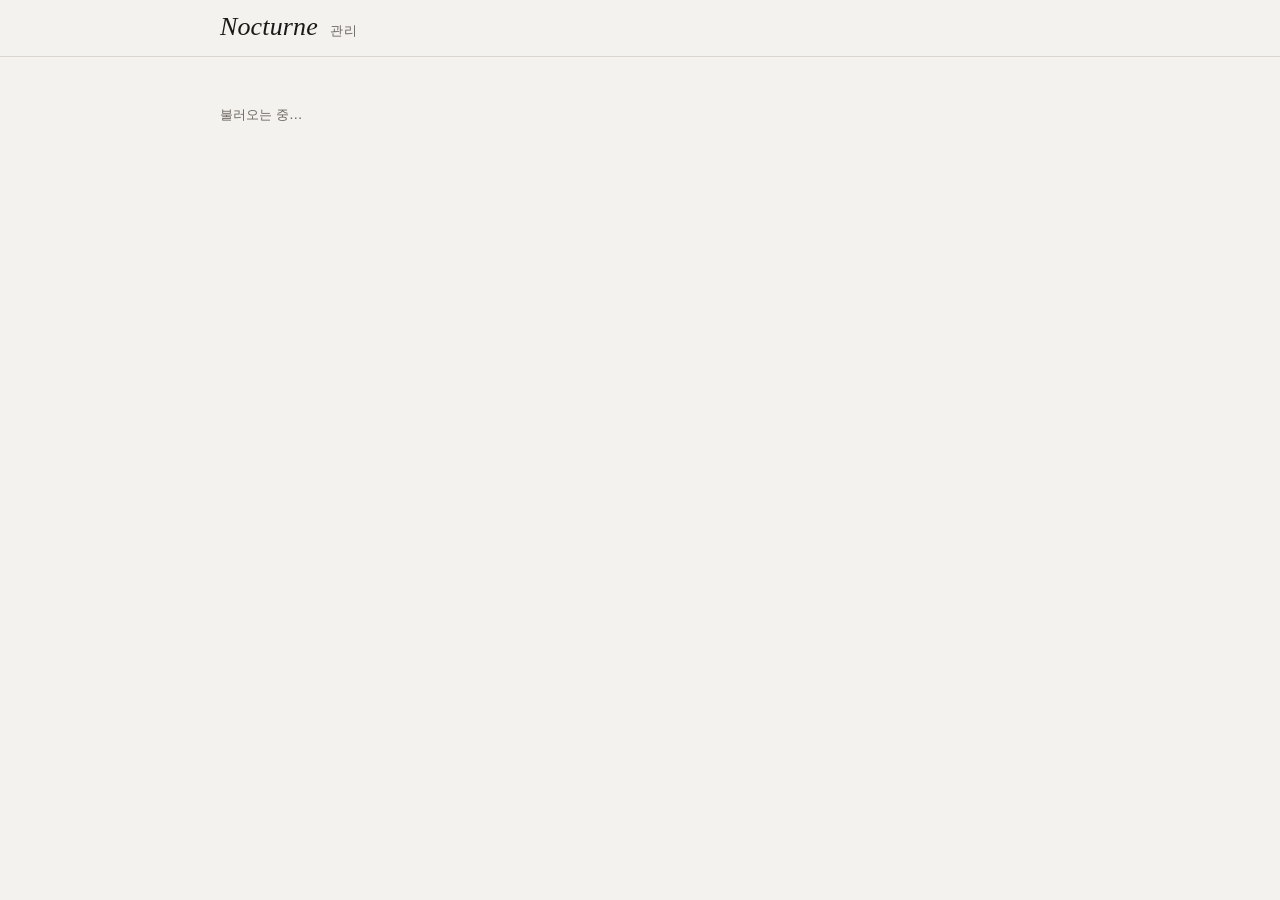
==== admin/index.html @ 4ed31a6a "Admin: GitHub login replaces the pasted token and lock passphrase Co-Authored-By: Claude Opus 5.5 <n" ====
<!doctype html>
<html lang="ko">
<head>
<meta charset="utf-8">
<meta name="viewport" content="width=device-width, initial-scale=1, viewport-fit=cover">
<meta http-equiv="Content-Security-Policy" content="default-src 'self'; script-src 'self'; style-src 'self' https://fonts.googleapis.com; font-src https://fonts.gstatic.com; img-src 'self' blob: data:; connect-src https://api.github.com https://nocturne-auth.invalid http://127.0.0.1:*; base-uri 'none'; form-action 'none'">
<meta name="robots" content="noindex">
<title>Nocturne 관리</title>
<link rel="preconnect" href="https://fonts.googleapis.com">
<link rel="preconnect" href="https://fonts.gstatic.com" crossorigin>
<link rel="stylesheet" href="https://fonts.googleapis.com/css2?family=Cormorant+Garamond:ital,wght@1,400&family=Noto+Serif+KR:wght@400&family=IBM+Plex+Sans+KR:wght@400;500&display=swap">
<link rel="stylesheet" href="admin.css">
<script type="module" src="app.js"></script>
</head>
<body>

<header class="bar">
  <div class="bar-in">
    <h1 class="brand"><a class="mark" href="../" target="_blank" rel="noopener">Nocturne</a><span class="brand-sub">관리</span></h1>
    <button class="btn btn-quiet" id="logout" type="button" hidden>로그아웃</button>
  </div>
</header>

<main class="page">
  <p class="msg" id="boot">불러오는 중…</p>

  <!-- not logged in: the button goes to GitHub, which sends the person back here -->
  <section class="gate" id="login" aria-labelledby="login-title" hidden>
    <h2 class="gate-title" id="login-title">로그인</h2>
    <p class="gate-note">GitHub 계정으로 들어가요. 이 저장소에 쓸 수 있는 계정만 관리할 수 있어요.</p>
    <button class="btn btn-main" id="login-start" type="button">GitHub로 로그인</button>
    <p class="msg" id="login-msg" role="status" aria-live="polite"></p>
  </section>

  <!-- logged in -->
  <section class="desk" id="desk" aria-label="관리" hidden>
    <p class="site-status" id="site-status" role="status" aria-live="polite" hidden>
      <span class="site-dot" aria-hidden="true"></span><span id="site-status-text"></span>
      <a id="site-status-link" target="_blank" rel="noopener noreferrer" hidden>자세히 보기</a>
    </p>
    <div class="tabs" role="tablist" aria-label="관리 화면">
      <button class="tab" id="tab-new" type="button" role="tab" aria-selected="true" aria-controls="panel-new">새 사진</button>
      <button class="tab" id="tab-exhibit" type="button" role="tab" aria-selected="false" aria-controls="panel-exhibit" tabindex="-1">전시 중</button>
    </div>
    <div class="panel" id="panel-new" role="tabpanel" aria-labelledby="tab-new"></div>
    <div class="panel" id="panel-exhibit" role="tabpanel" aria-labelledby="tab-exhibit" hidden></div>
  </section>
</main>

</body>
</html>
---- admin/admin.css ----
/* Nocturne admin: the same dark exhibition room as the public site, a desk rather than a wall.
   The three colour blocks below are copied verbatim from src/template.html (tests compare them);
   change them there first. Lamp amber marks only focus and the tab in use. */
:root {
  color-scheme: dark;
  --ground: #141312;
  --wall: #1c1a18;
  --ink: #e9e4da;
  --ink-dim: #8f8a82;
  --rule: #2b2926;
  --lamp: #d9a759;

  /* the viewing room stays dark in both themes */
  --lb-ground: #0c0b0a;
  --lb-ink: #e9e4da;
  --lb-dim: #8f8a82;
  --lb-line: #3a3632;
  --lb-hover: #22201d;
  --lb-lamp: #d9a759;
}
@media (prefers-color-scheme: light) {
  :root:not([data-theme="dark"]) {
    color-scheme: light;
    --ground: #f4f2ee;
    --wall: #e8e5df;
    --ink: #1a1917;
    --ink-dim: #6b665f;
    --rule: #d9d5ce;
    --lamp: #8a5a12;
  }
}
:root[data-theme="light"] {
  color-scheme: light;
  --ground: #f4f2ee;
  --wall: #e8e5df;
  --ink: #1a1917;
  --ink-dim: #6b665f;
  --rule: #d9d5ce;
  --lamp: #8a5a12;
}

/* type and space */
:root {
  --f-mark: "Cormorant Garamond", "Cormorant", Garamond, "Times New Roman", serif;
  --f-serif: "Noto Serif KR", "Nanum Myeongjo", "AppleMyungjo", "Batang", serif;
  --f-sans: "IBM Plex Sans KR", "Apple SD Gothic Neo", "Malgun Gothic", system-ui, sans-serif;

  --page: 920px;
  --gutter: clamp(16px, 4vw, 40px);
  --bar-h: 56px;
  --thumb: 168px;
  --qthumb: 120px;
}

*, *::before, *::after { box-sizing: border-box; }
[hidden] { display: none !important; }

body {
  margin: 0;
  background: var(--ground);
  color: var(--ink);
  font-family: var(--f-sans);
  font-size: 15px;
  line-height: 1.6;
  word-break: keep-all;  /* break Korean between words, not syllables */
  overflow-wrap: break-word;
  -webkit-font-smoothing: antialiased;
  -moz-osx-font-smoothing: grayscale;
}
a { color: inherit; }
button, input, select, textarea { font: inherit; color: inherit; }
:focus-visible { outline: 2px solid var(--lamp); outline-offset: 3px; }

/* ---------- top bar ---------- */
.bar {
  position: sticky;
  top: 0;
  z-index: 20;
  padding-top: env(safe-area-inset-top, 0px);
  background: var(--ground);
  border-bottom: 1px solid var(--rule);
}
.bar-in {
  max-width: var(--page);
  height: var(--bar-h);
  margin: 0 auto;
  padding-inline: var(--gutter);
  display: flex;
  align-items: center;
  gap: 16px;
}
.brand { margin: 0; display: flex; align-items: baseline; gap: 12px; min-width: 0; font: inherit; }
.mark {
  font-family: var(--f-mark);
  font-style: italic;
  font-weight: 400;
  font-size: 26px;
  line-height: 1;
  letter-spacing: 0.005em;
  text-decoration: none;
  padding-block: 4px 6px;
}
.brand-sub { font-size: 13px; letter-spacing: 0.08em; color: var(--ink-dim); }
#logout { margin-left: auto; }

/* ---------- page ---------- */
.page {
  max-width: var(--page);
  margin: 0 auto;
  padding: clamp(28px, 5vw, 48px) var(--gutter) calc(72px + env(safe-area-inset-bottom, 0px));
}

/* ---------- controls ---------- */
.field { display: grid; gap: 6px; min-width: 0; }
.field > label {
  font-size: 12px;
  line-height: 1.4;
  letter-spacing: 0.04em;
  color: var(--ink-dim);
}
input, select, textarea {
  width: 100%;
  min-height: 44px;
  padding: 9px 12px;
  border: 1px solid var(--rule);
  border-bottom-color: var(--ink-dim);  /* a field's edge stays visible (3:1) in both themes */
  border-radius: 2px;
  background: var(--wall);
  color: var(--ink);
  font-size: 15px;
  line-height: 1.5;
  transition: border-color 0.15s ease;
}
textarea { display: block; resize: vertical; }
input:hover, select:hover, textarea:hover { border-color: var(--ink-dim); }
input:focus-visible, select:focus-visible, textarea:focus-visible { outline-offset: 1px; }

.btn {
  display: inline-flex;
  align-items: center;
  justify-content: center;
  min-height: 44px;
  padding: 8px 16px;
  border: 1px solid var(--rule);
  border-radius: 2px;
  background: transparent;
  color: var(--ink);
  font-size: 14px;
  line-height: 1.3;
  text-align: center;
  cursor: pointer;
  transition: border-color 0.15s ease, color 0.15s ease;
}
.btn:hover { border-color: var(--ink-dim); }
/* aria-disabled, not disabled: a busy button keeps the keyboard focus */
.btn[aria-disabled="true"] { cursor: default; opacity: 0.5; }
.btn[aria-disabled="true"]:hover { border-color: var(--rule); }
.btn-main { border-color: var(--ink); background: var(--ink); color: var(--ground); }
.btn-main:hover, .btn-main[aria-disabled="true"]:hover { border-color: var(--ink); }
.btn-quiet { border-color: transparent; color: var(--ink-dim); }
.btn-quiet:hover { border-color: transparent; color: var(--ink); }

/* status and error lines; an empty one has no height but stays in place, so screen readers hear what comes */
.msg { margin: 0; font-size: 13px; line-height: 1.6; color: var(--ink-dim); }
.msg.is-error { padding-left: 10px; border-left: 2px solid var(--ink); color: var(--ink); }

/* ---------- login ---------- */
.gate { max-width: 420px; }
.gate-title {
  margin: 0 0 8px;
  font-family: var(--f-serif);
  font-weight: 400;
  font-size: clamp(24px, 3vw, 30px);
  line-height: 1.3;
}
.gate-note { margin: 0 0 28px; font-size: 14px; line-height: 1.7; color: var(--ink-dim); text-wrap: pretty; }
.gate .btn-main { min-width: 8rem; }
.gate .msg { margin-top: 16px; }

/* ---------- site status, tabs ---------- */
.site-status {
  display: flex;
  flex-wrap: wrap;
  align-items: center;
  gap: 4px 10px;
  margin: 0 0 18px;
  font-size: 13px;
  color: var(--ink-dim);
}
.site-dot { width: 7px; height: 7px; border-radius: 50%; background: var(--ink-dim); }
.site-status[data-state="done"] .site-dot { background: var(--ink); }
.site-status[data-state="failed"] { color: var(--ink); }
.site-status[data-state="failed"] .site-dot { background: transparent; box-shadow: inset 0 0 0 1px var(--ink); }
@media (prefers-reduced-motion: no-preference) {
  .site-status[data-state="busy"] .site-dot { animation: breathe 1.6s ease-in-out infinite; }
}
@keyframes breathe { 50% { opacity: 0.25; } }

.tabs {
  display: flex;
  gap: clamp(24px, 4vw, 36px);
  margin-bottom: clamp(24px, 4vw, 36px);
  border-bottom: 1px solid var(--rule);
}
.tab {
  min-height: 44px;
  margin-bottom: -1px;
  padding: 10px 0 9px;
  border: 0;
  border-bottom: 1px solid transparent;
  background: none;
  font-family: var(--f-serif);
  font-size: 17px;
  line-height: 1.4;
  color: var(--ink-dim);
  cursor: pointer;
  transition: color 0.2s ease;
}
.tab:hover { color: var(--ink); }
.tab[aria-selected="true"] { color: var(--lamp); border-bottom-color: var(--lamp); }

/* ---------- exhibit ---------- */
.ex-top { display: flex; flex-wrap: wrap; align-items: baseline; gap: 4px 16px; }
.ex-total { margin: 0; font-size: 13px; color: var(--ink-dim); font-variant-numeric: tabular-nums; }
.ex-top .msg { flex: 1 1 16rem; }
.room { margin-top: clamp(32px, 5vw, 48px); }
.room-head {
  display: flex;
  flex-wrap: wrap;
  align-items: baseline;
  gap: 2px 12px;
  margin: 0;
  padding-top: 14px;
  border-top: 1px solid var(--rule);
}
.room-num {
  min-width: 1.75rem;
  font-family: var(--f-mark);
  font-style: italic;
  font-size: 20px;
  line-height: 1;
  color: var(--ink-dim);
}
.room-head h2 { margin: 0; font-family: var(--f-serif); font-weight: 400; font-size: 22px; line-height: 1.3; }
.room-en {
  font-family: var(--f-mark);
  font-style: italic;
  font-size: 13px;
  letter-spacing: 0.18em;
  text-transform: uppercase;
  color: var(--ink-dim);
}
.room-count { margin-left: auto; font-size: 12px; color: var(--ink-dim); font-variant-numeric: tabular-nums; }

.rows { margin: 0; padding: 0; list-style: none; }
.row {
  display: grid;
  grid-template-columns: var(--thumb) minmax(0, 1fr);
  gap: 16px 24px;
  padding: 24px 0;
}
.rows > li + li { border-top: 1px solid var(--rule); }
.row-thumb { margin: 0; }
.row-thumb img { display: block; width: 100%; height: auto; background: var(--wall); }
.row-thumb.is-missing { aspect-ratio: 4 / 3; background: var(--wall); }
.row-thumb.is-missing img { display: none; }
.row-body { display: grid; gap: 14px; min-width: 0; }
.tags { display: flex; flex-wrap: wrap; gap: 6px; margin: 0; padding: 0; list-style: none; }
.tag {
  padding: 2px 8px;
  border: 1px solid var(--rule);
  border-radius: 2px;
  font-size: 12px;
  line-height: 1.5;
  color: var(--ink-dim);
}
.tag-cover { border-color: var(--ink-dim); color: var(--ink); }
.row-fields { display: grid; grid-template-columns: minmax(0, 11rem) minmax(0, 1fr); gap: 12px 16px; }
.row-fields .field-wide { grid-column: 1 / -1; }
.row-actions { display: flex; flex-wrap: wrap; align-items: center; gap: 8px; }
.row-actions .btn-delete, .row-actions .cover-note { margin-left: auto; }
.cover-note { margin: 0; max-width: 22rem; font-size: 12.5px; line-height: 1.5; color: var(--ink-dim); }

/* ---------- new photos: picker, queue cards ---------- */
.q-drop {
  display: flex;
  flex-wrap: wrap;
  align-items: center;
  gap: 12px 20px;
  padding: 24px;
  border: 1px dashed var(--ink-dim);
  border-radius: 2px;
  transition: background-color 0.15s ease;
}
.q-drop.is-over { border-style: solid; background: var(--wall); }
.q-drop-text { flex: 1 1 16rem; margin: 0; font-size: 13px; line-height: 1.6; color: var(--ink-dim); text-wrap: pretty; }
.q-top {
  display: flex;
  flex-wrap: wrap;
  align-items: baseline;
  gap: 4px 16px;
  margin-top: clamp(32px, 5vw, 48px);
  padding-top: 14px;
  border-top: 1px solid var(--rule);
}
.q-title { margin: 0; font-family: var(--f-serif); font-weight: 400; font-size: 22px; line-height: 1.3; }
.q-top .msg { flex: 1 1 16rem; }
.q-empty { margin: 16px 0 0; font-size: 14px; color: var(--ink-dim); }

.q-cards { margin: 0; padding: 0; list-style: none; }
.q-cards > li + li { border-top: 1px solid var(--rule); }
/* the thumbnail beside the text, the buttons and the message; the form of 직접 입력해서 게시 across the card */
.q-card {
  display: grid;
  grid-template-columns: var(--qthumb) minmax(0, 1fr);
  grid-template-rows: auto auto 1fr;
  gap: 12px 20px;
  padding: 20px 0;
}
.q-thumb { grid-column: 1; grid-row: 1 / 4; margin: 0; }
.q-body { grid-column: 2; grid-row: 1; }
.q-card > .q-actions { grid-column: 2; grid-row: 2; }
.q-card > .msg { grid-column: 2; grid-row: 3; }
.q-thumb img { display: block; width: 100%; height: auto; background: var(--wall); }
.q-thumb.is-missing { aspect-ratio: 4 / 3; background: var(--wall); }
.q-thumb.is-missing img { display: none; }
.q-body { display: grid; gap: 8px; align-content: start; min-width: 0; }
.q-head { display: flex; flex-wrap: wrap; align-items: baseline; gap: 4px 10px; }
.q-name { margin: 0; font-weight: 500; overflow-wrap: anywhere; }
.q-status { display: grid; gap: 4px; }
.q-status:focus { outline: none; }
.q-status:focus-visible { outline: 2px solid var(--lamp); outline-offset: 3px; }
/* status: "busy" (waiting, an AI at work, uploading) stays quiet; "error" and "done" are in full ink */
.q-state { display: flex; align-items: center; gap: 8px; margin: 0; font-size: 14px; color: var(--ink-dim); }
.q-state::before { content: ""; flex: none; width: 7px; height: 7px; border-radius: 50%; background: var(--ink-dim); }
.q-card[data-tone="done"] .q-state, .q-card[data-tone="error"] .q-state { color: var(--ink); }
.q-card[data-tone="done"] .q-state::before { background: var(--ink); }
.q-card[data-tone="error"] .q-state::before { background: transparent; box-shadow: inset 0 0 0 1px var(--ink); }
@media (prefers-reduced-motion: no-preference) {
  .q-card[data-tone="busy"] .q-state::before { animation: breathe 1.6s ease-in-out infinite; }
}
.q-detail { margin: 0; padding-left: 10px; border-left: 2px solid var(--ink); font-size: 13px; line-height: 1.6; color: var(--ink); }
.q-info { display: flex; flex-wrap: wrap; margin: 0; padding: 0; list-style: none; font-size: 12px; line-height: 1.6; color: var(--ink-dim); }
.q-info li + li::before { content: "·"; content: "·" / ""; margin: 0 6px; }
.q-actions { display: flex; flex-wrap: wrap; align-items: center; gap: 8px; }
.q-actions .btn-delete { margin-left: auto; }
/* under 버리기, on a line of its own */
.q-note { flex: 1 0 100%; margin: 0; font-size: 12px; line-height: 1.6; color: var(--ink-dim); text-align: right; text-wrap: pretty; }
.q-manual {
  grid-column: 1 / -1;
  grid-row: 4;
  display: grid;
  gap: 14px;
  padding: 16px;
  border: 1px solid var(--rule);
  border-radius: 2px;
}

/* ---------- delete dialog ---------- */
.confirm {
  width: min(440px, calc(100vw - 32px));
  padding: 24px;
  border: 1px solid var(--rule);
  border-radius: 2px;
  background: var(--ground);
  color: var(--ink);
}
.confirm::backdrop { background: color-mix(in srgb, var(--ground) 80%, transparent); }
.confirm-title { margin: 0 0 4px; font-family: var(--f-serif); font-weight: 400; font-size: 20px; line-height: 1.4; }
.confirm-photo { margin: 0 0 16px; font-size: 14px; color: var(--ink-dim); }
.confirm-text { margin: 0 0 24px; font-size: 14px; line-height: 1.7; text-wrap: pretty; }
.confirm-actions { display: flex; flex-wrap: wrap; justify-content: flex-end; gap: 8px; }

/* ---------- narrow screens: one column ---------- */
@media (max-width: 719px) {
  :root { --bar-h: 50px; }
  .mark { font-size: 23px; }
}
@media (max-width: 600px) {
  .row { grid-template-columns: minmax(0, 1fr); }
  .row-thumb { max-width: 240px; }
  .row-fields { grid-template-columns: minmax(0, 1fr); }
  .row-actions .btn { flex: 1 1 calc(50% - 4px); }
  .row-actions .btn-delete, .row-actions .cover-note { margin-left: 0; }
  .cover-note { flex: 1 1 100%; max-width: none; }
  .gate .btn-main { width: 100%; }
  .q-drop { padding: 16px; }
  .q-drop .btn-main { flex: 1 1 100%; }
  /* the thumbnail beside the text only; buttons, message and form use the whole width */
  .q-card { grid-template-columns: 80px minmax(0, 1fr); grid-template-rows: none; gap: 12px 14px; }
  .q-thumb { grid-row: 1; }
  .q-card > .q-actions, .q-card > .msg { grid-column: 1 / -1; grid-row: auto; }
  .q-actions .btn { flex: 1 1 calc(50% - 4px); }
  .q-actions .btn-delete { margin-left: 0; }
  .q-manual { grid-row: auto; padding: 12px; }
}
@media (prefers-reduced-motion: reduce) {
  .btn, .tab, input, select, textarea, .q-drop { transition: none; }
}
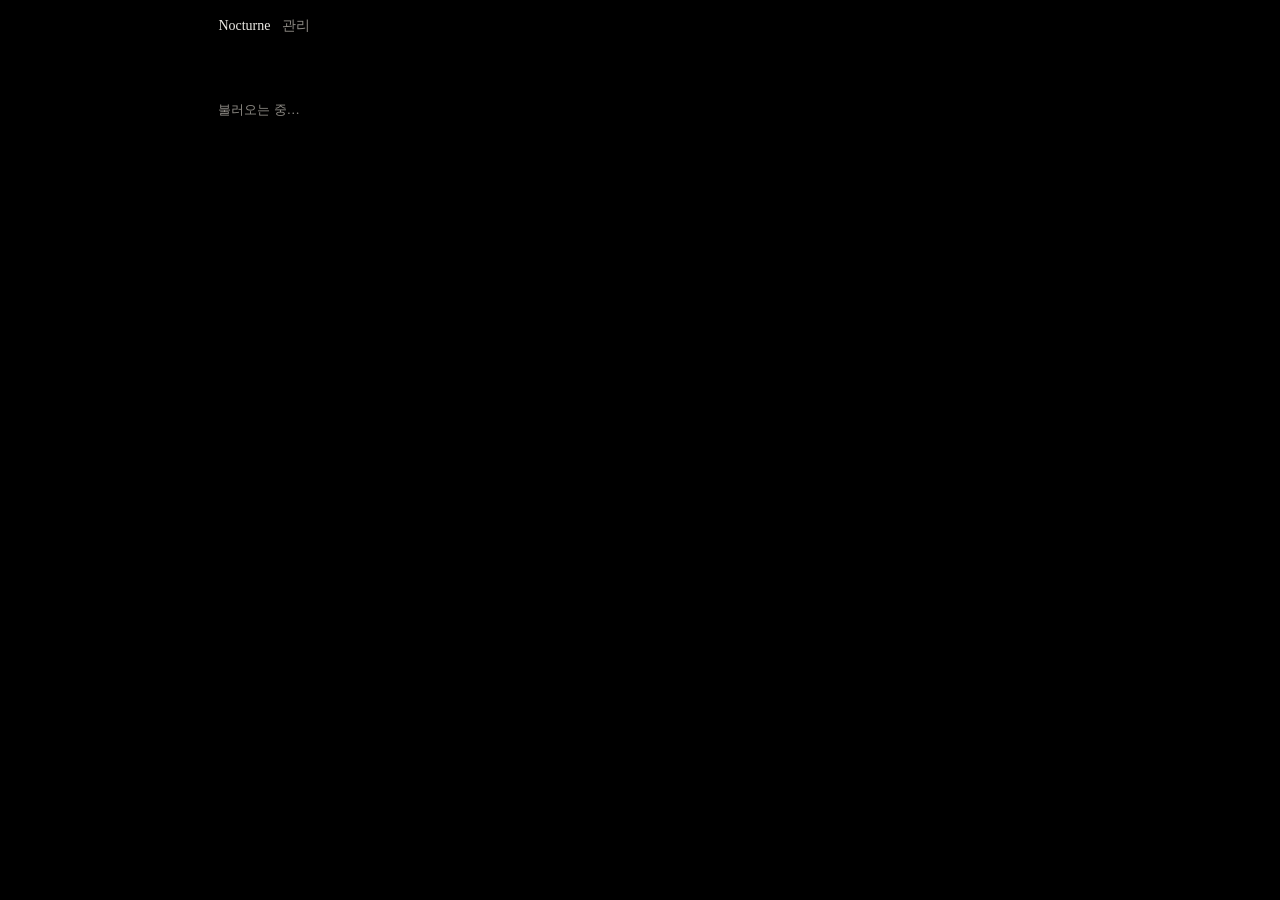
==== commit 28e86f6a: "Admin: the site's black room and one serif The admin page now looks like the public site: the site's" ====
--- a/admin/index.html
+++ b/admin/index.html
@@ -3,12 +3,12 @@
 <head>
 <meta charset="utf-8">
 <meta name="viewport" content="width=device-width, initial-scale=1, viewport-fit=cover">
-<meta http-equiv="Content-Security-Policy" content="default-src 'self'; script-src 'self'; style-src 'self' https://fonts.googleapis.com; font-src https://fonts.gstatic.com; img-src 'self' blob: data:; connect-src https://api.github.com https://nocturne-auth.invalid http://127.0.0.1:*; base-uri 'none'; form-action 'none'">
+<meta http-equiv="Content-Security-Policy" content="default-src 'self'; script-src 'self'; style-src 'self' https://fonts.googleapis.com; font-src https://fonts.gstatic.com; img-src 'self' blob: data:; connect-src https://api.github.com https://nocturne-auth.72chili.workers.dev http://127.0.0.1:*; base-uri 'none'; form-action 'none'">
 <meta name="robots" content="noindex">
 <title>Nocturne 관리</title>
 <link rel="preconnect" href="https://fonts.googleapis.com">
 <link rel="preconnect" href="https://fonts.gstatic.com" crossorigin>
-<link rel="stylesheet" href="https://fonts.googleapis.com/css2?family=Cormorant+Garamond:ital,wght@1,400&family=Noto+Serif+KR:wght@400&family=IBM+Plex+Sans+KR:wght@400;500&display=swap">
+<link rel="stylesheet" href="https://fonts.googleapis.com/css2?family=Noto+Serif+KR:wght@400&display=swap" crossorigin>
 <link rel="stylesheet" href="admin.css">
 <script type="module" src="app.js"></script>
 </head>
@@ -28,14 +28,14 @@
   <section class="gate" id="login" aria-labelledby="login-title" hidden>
     <h2 class="gate-title" id="login-title">로그인</h2>
     <p class="gate-note">GitHub 계정으로 들어가요. 이 저장소에 쓸 수 있는 계정만 관리할 수 있어요.</p>
-    <button class="btn btn-main" id="login-start" type="button">GitHub로 로그인</button>
+    <button class="btn btn-main" id="login-start" type="button" aria-describedby="login-msg">GitHub로 로그인</button>
     <p class="msg" id="login-msg" role="status" aria-live="polite"></p>
   </section>
 
   <!-- logged in -->
   <section class="desk" id="desk" aria-label="관리" hidden>
     <p class="site-status" id="site-status" role="status" aria-live="polite" hidden>
-      <span class="site-dot" aria-hidden="true"></span><span id="site-status-text"></span>
+      <span id="site-status-text"></span>
       <a id="site-status-link" target="_blank" rel="noopener noreferrer" hidden>자세히 보기</a>
     </p>
     <div class="tabs" role="tablist" aria-label="관리 화면">
--- a/admin/admin.css
+++ b/admin/admin.css
@@ -1,139 +1,94 @@
-/* Nocturne admin: the same dark exhibition room as the public site, a desk rather than a wall.
-   The three colour blocks below are copied verbatim from src/template.html (tests compare them);
-   change them there first. Lamp amber marks only focus and the tab in use. */
+/* Nocturne admin: the same black room and the same one serif as the public site, a desk rather than a wall.
+   The colour tokens in the first block are the site's, copied from src/template.html (a test compares them);
+   change them there first. Strong ink and dim ink do the work an accent colour would: there is none. */
 :root {
   color-scheme: dark;
-  --ground: #141312;
-  --wall: #1c1a18;
-  --ink: #e9e4da;
-  --ink-dim: #8f8a82;
-  --rule: #2b2926;
-  --lamp: #d9a759;
-
-  /* the viewing room stays dark in both themes */
-  --lb-ground: #0c0b0a;
-  --lb-ink: #e9e4da;
-  --lb-dim: #8f8a82;
-  --lb-line: #3a3632;
-  --lb-hover: #22201d;
-  --lb-lamp: #d9a759;
-}
-@media (prefers-color-scheme: light) {
-  :root:not([data-theme="dark"]) {
-    color-scheme: light;
-    --ground: #f4f2ee;
-    --wall: #e8e5df;
-    --ink: #1a1917;
-    --ink-dim: #6b665f;
-    --rule: #d9d5ce;
-    --lamp: #8a5a12;
-  }
-}
-:root[data-theme="light"] {
-  color-scheme: light;
-  --ground: #f4f2ee;
-  --wall: #e8e5df;
-  --ink: #1a1917;
-  --ink-dim: #6b665f;
-  --rule: #d9d5ce;
-  --lamp: #8a5a12;
-}
-
-/* type and space */
-:root {
-  --f-mark: "Cormorant Garamond", "Cormorant", Garamond, "Times New Roman", serif;
-  --f-serif: "Noto Serif KR", "Nanum Myeongjo", "AppleMyungjo", "Batang", serif;
-  --f-sans: "IBM Plex Sans KR", "Apple SD Gothic Neo", "Malgun Gothic", system-ui, sans-serif;
-
+  --ground: #000;
+  --wall: #111;
+  --ink: #ebe9e4;
+  --ink-dim: #8f8c86;
+  --rule: #262624;
+
+  --serif: "Noto Serif KR", "Nanum Myeongjo", "AppleMyungjo", "Batang", serif;
   --page: 920px;
-  --gutter: clamp(16px, 4vw, 40px);
-  --bar-h: 56px;
+  --edge: clamp(16px, 3vw, 40px);  /* outer margin of the page, as on the site */
+  --bar: 52px;
   --thumb: 168px;
   --qthumb: 120px;
 }
 
 *, *::before, *::after { box-sizing: border-box; }
+html { -webkit-text-size-adjust: 100%; text-size-adjust: 100%; }
 [hidden] { display: none !important; }
 
 body {
   margin: 0;
   background: var(--ground);
   color: var(--ink);
-  font-family: var(--f-sans);
-  font-size: 15px;
+  font-family: var(--serif);
+  font-size: 14px;
+  font-weight: 400;
   line-height: 1.6;
+  font-variant-numeric: tabular-nums;
   word-break: keep-all;  /* break Korean between words, not syllables */
   overflow-wrap: break-word;
   -webkit-font-smoothing: antialiased;
   -moz-osx-font-smoothing: grayscale;
 }
-a { color: inherit; }
+h1, h2, p, figure { margin: 0; }
+h1, h2 { font: inherit; }
+ul { margin: 0; padding: 0; list-style: none; }
+a { color: inherit; text-decoration: none; }
 button, input, select, textarea { font: inherit; color: inherit; }
-:focus-visible { outline: 2px solid var(--lamp); outline-offset: 3px; }
-
-/* ---------- top bar ---------- */
+:focus-visible { outline: 2px solid var(--ink); outline-offset: 3px; }
+
+/* ---------- top bar: the name and 관리 on the left, the log-out on the right ---------- */
 .bar {
   position: sticky;
   top: 0;
   z-index: 20;
   padding-top: env(safe-area-inset-top, 0px);
   background: var(--ground);
-  border-bottom: 1px solid var(--rule);
 }
 .bar-in {
   max-width: var(--page);
-  height: var(--bar-h);
+  height: var(--bar);
   margin: 0 auto;
-  padding-inline: var(--gutter);
+  padding-inline: var(--edge);
   display: flex;
   align-items: center;
   gap: 16px;
 }
-.brand { margin: 0; display: flex; align-items: baseline; gap: 12px; min-width: 0; font: inherit; }
-.mark {
-  font-family: var(--f-mark);
-  font-style: italic;
-  font-weight: 400;
-  font-size: 26px;
-  line-height: 1;
-  letter-spacing: 0.005em;
-  text-decoration: none;
-  padding-block: 4px 6px;
-}
-.brand-sub { font-size: 13px; letter-spacing: 0.08em; color: var(--ink-dim); }
+.brand { display: flex; align-items: center; gap: 12px; min-width: 0; }
+.mark { padding-block: 12px; }  /* 44px to a thumb */
+.brand-sub { color: var(--ink-dim); }
 #logout { margin-left: auto; }
 
 /* ---------- page ---------- */
 .page {
   max-width: var(--page);
   margin: 0 auto;
-  padding: clamp(28px, 5vw, 48px) var(--gutter) calc(72px + env(safe-area-inset-bottom, 0px));
+  padding: clamp(28px, 5vw, 48px) var(--edge) calc(72px + env(safe-area-inset-bottom, 0px));
 }
 
 /* ---------- controls ---------- */
 .field { display: grid; gap: 6px; min-width: 0; }
-.field > label {
-  font-size: 12px;
-  line-height: 1.4;
-  letter-spacing: 0.04em;
-  color: var(--ink-dim);
-}
+.field > label { font-size: 12px; line-height: 1.4; color: var(--ink-dim); }
 input, select, textarea {
   width: 100%;
   min-height: 44px;
   padding: 9px 12px;
   border: 1px solid var(--rule);
-  border-bottom-color: var(--ink-dim);  /* a field's edge stays visible (3:1) in both themes */
-  border-radius: 2px;
+  border-bottom-color: var(--ink-dim);  /* a field's edge stays visible (3:1) */
+  border-radius: 0;
   background: var(--wall);
   color: var(--ink);
-  font-size: 15px;
+  font-size: 16px;  /* smaller and iPhone Safari zooms the page when the field is touched */
   line-height: 1.5;
   transition: border-color 0.15s ease;
 }
 textarea { display: block; resize: vertical; }
 input:hover, select:hover, textarea:hover { border-color: var(--ink-dim); }
-input:focus-visible, select:focus-visible, textarea:focus-visible { outline-offset: 1px; }
 
 .btn {
   display: inline-flex;
@@ -142,117 +97,65 @@
   min-height: 44px;
   padding: 8px 16px;
   border: 1px solid var(--rule);
-  border-radius: 2px;
+  border-radius: 0;
   background: transparent;
   color: var(--ink);
   font-size: 14px;
   line-height: 1.3;
   text-align: center;
   cursor: pointer;
-  transition: border-color 0.15s ease, color 0.15s ease;
+  transition: border-color 0.15s ease, color 0.15s ease, background-color 0.15s ease;
 }
 .btn:hover { border-color: var(--ink-dim); }
 /* aria-disabled, not disabled: a busy button keeps the keyboard focus */
 .btn[aria-disabled="true"] { cursor: default; opacity: 0.5; }
 .btn[aria-disabled="true"]:hover { border-color: var(--rule); }
 .btn-main { border-color: var(--ink); background: var(--ink); color: var(--ground); }
-.btn-main:hover, .btn-main[aria-disabled="true"]:hover { border-color: var(--ink); }
+.btn-main:hover { border-color: var(--ink-dim); background: color-mix(in srgb, var(--ink) 82%, var(--ground)); }
+.btn-main[aria-disabled="true"]:hover { border-color: var(--ink); background: var(--ink); }
 .btn-quiet { border-color: transparent; color: var(--ink-dim); }
 .btn-quiet:hover { border-color: transparent; color: var(--ink); }
 
 /* status and error lines; an empty one has no height but stays in place, so screen readers hear what comes */
-.msg { margin: 0; font-size: 13px; line-height: 1.6; color: var(--ink-dim); }
+.msg { font-size: 13px; line-height: 1.6; color: var(--ink-dim); }
 .msg.is-error { padding-left: 10px; border-left: 2px solid var(--ink); color: var(--ink); }
 
 /* ---------- login ---------- */
 .gate { max-width: 420px; }
-.gate-title {
-  margin: 0 0 8px;
-  font-family: var(--f-serif);
-  font-weight: 400;
-  font-size: clamp(24px, 3vw, 30px);
-  line-height: 1.3;
-}
-.gate-note { margin: 0 0 28px; font-size: 14px; line-height: 1.7; color: var(--ink-dim); text-wrap: pretty; }
+.gate-title { margin-bottom: 8px; }
+.gate-note { margin: 0 0 28px; line-height: 1.7; color: var(--ink-dim); text-wrap: pretty; }
 .gate .btn-main { min-width: 8rem; }
 .gate .msg { margin-top: 16px; }
 
 /* ---------- site status, tabs ---------- */
-.site-status {
-  display: flex;
-  flex-wrap: wrap;
-  align-items: center;
-  gap: 4px 10px;
-  margin: 0 0 18px;
-  font-size: 13px;
-  color: var(--ink-dim);
-}
-.site-dot { width: 7px; height: 7px; border-radius: 50%; background: var(--ink-dim); }
-.site-status[data-state="done"] .site-dot { background: var(--ink); }
+/* one line of text: dim while it builds and when it is done, strong when it failed */
+.site-status { margin-bottom: 18px; font-size: 13px; color: var(--ink-dim); }
 .site-status[data-state="failed"] { color: var(--ink); }
-.site-status[data-state="failed"] .site-dot { background: transparent; box-shadow: inset 0 0 0 1px var(--ink); }
-@media (prefers-reduced-motion: no-preference) {
-  .site-status[data-state="busy"] .site-dot { animation: breathe 1.6s ease-in-out infinite; }
-}
-@keyframes breathe { 50% { opacity: 0.25; } }
-
-.tabs {
-  display: flex;
-  gap: clamp(24px, 4vw, 36px);
-  margin-bottom: clamp(24px, 4vw, 36px);
-  border-bottom: 1px solid var(--rule);
-}
+.site-status a { text-decoration: underline; text-underline-offset: 3px; }
+.site-status a::before { content: "·"; content: "·" / ""; display: inline-block; margin-right: 6px; text-decoration: none; }
+
+.tabs { display: flex; gap: clamp(24px, 4vw, 36px); margin-bottom: clamp(24px, 4vw, 36px); }
 .tab {
+  position: relative;
   min-height: 44px;
-  margin-bottom: -1px;
-  padding: 10px 0 9px;
+  padding: 0;
   border: 0;
-  border-bottom: 1px solid transparent;
   background: none;
-  font-family: var(--f-serif);
-  font-size: 17px;
-  line-height: 1.4;
   color: var(--ink-dim);
   cursor: pointer;
-  transition: color 0.2s ease;
-}
-.tab:hover { color: var(--ink); }
-.tab[aria-selected="true"] { color: var(--lamp); border-bottom-color: var(--lamp); }
+}
+.tab:hover, .tab[aria-selected="true"] { color: var(--ink); }
+.tab[aria-selected="true"]::before { content: "\2022"; position: absolute; left: -14px; }  /* hung outside the text, as in the site's room list */
 
 /* ---------- exhibit ---------- */
 .ex-top { display: flex; flex-wrap: wrap; align-items: baseline; gap: 4px 16px; }
-.ex-total { margin: 0; font-size: 13px; color: var(--ink-dim); font-variant-numeric: tabular-nums; }
+.ex-total { font-size: 13px; color: var(--ink-dim); }
 .ex-top .msg { flex: 1 1 16rem; }
 .room { margin-top: clamp(32px, 5vw, 48px); }
-.room-head {
-  display: flex;
-  flex-wrap: wrap;
-  align-items: baseline;
-  gap: 2px 12px;
-  margin: 0;
-  padding-top: 14px;
-  border-top: 1px solid var(--rule);
-}
-.room-num {
-  min-width: 1.75rem;
-  font-family: var(--f-mark);
-  font-style: italic;
-  font-size: 20px;
-  line-height: 1;
-  color: var(--ink-dim);
-}
-.room-head h2 { margin: 0; font-family: var(--f-serif); font-weight: 400; font-size: 22px; line-height: 1.3; }
-.room-en {
-  font-family: var(--f-mark);
-  font-style: italic;
-  font-size: 13px;
-  letter-spacing: 0.18em;
-  text-transform: uppercase;
-  color: var(--ink-dim);
-}
-.room-count { margin-left: auto; font-size: 12px; color: var(--ink-dim); font-variant-numeric: tabular-nums; }
-
-.rows { margin: 0; padding: 0; list-style: none; }
+.room + .room { padding-top: 14px; border-top: 1px solid var(--rule); }
+.room-head { display: flex; flex-wrap: wrap; align-items: baseline; column-gap: 8px; }
+.room-count { color: var(--ink-dim); }
+
 .row {
   display: grid;
   grid-template-columns: var(--thumb) minmax(0, 1fr);
@@ -260,26 +163,18 @@
   padding: 24px 0;
 }
 .rows > li + li { border-top: 1px solid var(--rule); }
-.row-thumb { margin: 0; }
 .row-thumb img { display: block; width: 100%; height: auto; background: var(--wall); }
 .row-thumb.is-missing { aspect-ratio: 4 / 3; background: var(--wall); }
 .row-thumb.is-missing img { display: none; }
 .row-body { display: grid; gap: 14px; min-width: 0; }
-.tags { display: flex; flex-wrap: wrap; gap: 6px; margin: 0; padding: 0; list-style: none; }
-.tag {
-  padding: 2px 8px;
-  border: 1px solid var(--rule);
-  border-radius: 2px;
-  font-size: 12px;
-  line-height: 1.5;
-  color: var(--ink-dim);
-}
-.tag-cover { border-color: var(--ink-dim); color: var(--ink); }
+/* the badges: one line of dim text joined by " · "; the two that need a look are strong */
+.tags { font-size: 12px; line-height: 1.5; color: var(--ink-dim); }
+.tag-strong { color: var(--ink); }
 .row-fields { display: grid; grid-template-columns: minmax(0, 11rem) minmax(0, 1fr); gap: 12px 16px; }
 .row-fields .field-wide { grid-column: 1 / -1; }
 .row-actions { display: flex; flex-wrap: wrap; align-items: center; gap: 8px; }
 .row-actions .btn-delete, .row-actions .cover-note { margin-left: auto; }
-.cover-note { margin: 0; max-width: 22rem; font-size: 12.5px; line-height: 1.5; color: var(--ink-dim); }
+.cover-note { max-width: 22rem; font-size: 12px; line-height: 1.5; color: var(--ink-dim); }
 
 /* ---------- new photos: picker, queue cards ---------- */
 .q-drop {
@@ -288,26 +183,15 @@
   align-items: center;
   gap: 12px 20px;
   padding: 24px;
-  border: 1px dashed var(--ink-dim);
-  border-radius: 2px;
-  transition: background-color 0.15s ease;
-}
-.q-drop.is-over { border-style: solid; background: var(--wall); }
-.q-drop-text { flex: 1 1 16rem; margin: 0; font-size: 13px; line-height: 1.6; color: var(--ink-dim); text-wrap: pretty; }
-.q-top {
-  display: flex;
-  flex-wrap: wrap;
-  align-items: baseline;
-  gap: 4px 16px;
-  margin-top: clamp(32px, 5vw, 48px);
-  padding-top: 14px;
-  border-top: 1px solid var(--rule);
-}
-.q-title { margin: 0; font-family: var(--f-serif); font-weight: 400; font-size: 22px; line-height: 1.3; }
+  border: 1px solid var(--rule);
+  transition: border-color 0.15s ease;
+}
+.q-drop.is-over { border-color: var(--ink); }
+.q-drop-text { flex: 1 1 16rem; font-size: 13px; line-height: 1.6; color: var(--ink-dim); text-wrap: pretty; }
+.q-top { display: flex; flex-wrap: wrap; align-items: baseline; gap: 4px 16px; margin-top: clamp(32px, 5vw, 48px); }
 .q-top .msg { flex: 1 1 16rem; }
-.q-empty { margin: 16px 0 0; font-size: 14px; color: var(--ink-dim); }
-
-.q-cards { margin: 0; padding: 0; list-style: none; }
+.q-empty { margin-top: 16px; color: var(--ink-dim); }
+
 .q-cards > li + li { border-top: 1px solid var(--rule); }
 /* the thumbnail beside the text, the buttons and the message; the form of 직접 입력해서 게시 across the card */
 .q-card {
@@ -317,7 +201,7 @@
   gap: 12px 20px;
   padding: 20px 0;
 }
-.q-thumb { grid-column: 1; grid-row: 1 / 4; margin: 0; }
+.q-thumb { grid-column: 1; grid-row: 1 / 4; }
 .q-body { grid-column: 2; grid-row: 1; }
 .q-card > .q-actions { grid-column: 2; grid-row: 2; }
 .q-card > .msg { grid-column: 2; grid-row: 3; }
@@ -326,26 +210,21 @@
 .q-thumb.is-missing img { display: none; }
 .q-body { display: grid; gap: 8px; align-content: start; min-width: 0; }
 .q-head { display: flex; flex-wrap: wrap; align-items: baseline; gap: 4px 10px; }
-.q-name { margin: 0; font-weight: 500; overflow-wrap: anywhere; }
+.q-name { overflow-wrap: anywhere; }
+.tag { font-size: 12px; color: var(--ink-dim); }
 .q-status { display: grid; gap: 4px; }
 .q-status:focus { outline: none; }
-.q-status:focus-visible { outline: 2px solid var(--lamp); outline-offset: 3px; }
-/* status: "busy" (waiting, an AI at work, uploading) stays quiet; "error" and "done" are in full ink */
-.q-state { display: flex; align-items: center; gap: 8px; margin: 0; font-size: 14px; color: var(--ink-dim); }
-.q-state::before { content: ""; flex: none; width: 7px; height: 7px; border-radius: 50%; background: var(--ink-dim); }
+.q-status:focus-visible { outline: 2px solid var(--ink); outline-offset: 3px; }
+/* status is text only: "busy" (waiting, an AI at work, uploading) stays dim; "error" and "done" are in full ink */
+.q-state { color: var(--ink-dim); }
 .q-card[data-tone="done"] .q-state, .q-card[data-tone="error"] .q-state { color: var(--ink); }
-.q-card[data-tone="done"] .q-state::before { background: var(--ink); }
-.q-card[data-tone="error"] .q-state::before { background: transparent; box-shadow: inset 0 0 0 1px var(--ink); }
-@media (prefers-reduced-motion: no-preference) {
-  .q-card[data-tone="busy"] .q-state::before { animation: breathe 1.6s ease-in-out infinite; }
-}
-.q-detail { margin: 0; padding-left: 10px; border-left: 2px solid var(--ink); font-size: 13px; line-height: 1.6; color: var(--ink); }
-.q-info { display: flex; flex-wrap: wrap; margin: 0; padding: 0; list-style: none; font-size: 12px; line-height: 1.6; color: var(--ink-dim); }
+.q-detail { padding-left: 10px; border-left: 2px solid var(--ink); font-size: 13px; line-height: 1.6; color: var(--ink); }
+.q-info { display: flex; flex-wrap: wrap; font-size: 12px; line-height: 1.6; color: var(--ink-dim); }
 .q-info li + li::before { content: "·"; content: "·" / ""; margin: 0 6px; }
 .q-actions { display: flex; flex-wrap: wrap; align-items: center; gap: 8px; }
 .q-actions .btn-delete { margin-left: auto; }
 /* under 버리기, on a line of its own */
-.q-note { flex: 1 0 100%; margin: 0; font-size: 12px; line-height: 1.6; color: var(--ink-dim); text-align: right; text-wrap: pretty; }
+.q-note { flex: 1 0 100%; font-size: 12px; line-height: 1.6; color: var(--ink-dim); text-align: right; text-wrap: pretty; }
 .q-manual {
   grid-column: 1 / -1;
   grid-row: 4;
@@ -353,7 +232,6 @@
   gap: 14px;
   padding: 16px;
   border: 1px solid var(--rule);
-  border-radius: 2px;
 }
 
 /* ---------- delete dialog ---------- */
@@ -361,21 +239,17 @@
   width: min(440px, calc(100vw - 32px));
   padding: 24px;
   border: 1px solid var(--rule);
-  border-radius: 2px;
+  border-radius: 0;
   background: var(--ground);
   color: var(--ink);
 }
 .confirm::backdrop { background: color-mix(in srgb, var(--ground) 80%, transparent); }
-.confirm-title { margin: 0 0 4px; font-family: var(--f-serif); font-weight: 400; font-size: 20px; line-height: 1.4; }
-.confirm-photo { margin: 0 0 16px; font-size: 14px; color: var(--ink-dim); }
-.confirm-text { margin: 0 0 24px; font-size: 14px; line-height: 1.7; text-wrap: pretty; }
+.confirm-title { margin-bottom: 4px; }
+.confirm-photo { margin-bottom: 16px; color: var(--ink-dim); }
+.confirm-text { margin-bottom: 24px; line-height: 1.7; text-wrap: pretty; }
 .confirm-actions { display: flex; flex-wrap: wrap; justify-content: flex-end; gap: 8px; }
 
 /* ---------- narrow screens: one column ---------- */
-@media (max-width: 719px) {
-  :root { --bar-h: 50px; }
-  .mark { font-size: 23px; }
-}
 @media (max-width: 600px) {
   .row { grid-template-columns: minmax(0, 1fr); }
   .row-thumb { max-width: 240px; }
@@ -395,5 +269,5 @@
   .q-manual { grid-row: auto; padding: 12px; }
 }
 @media (prefers-reduced-motion: reduce) {
-  .btn, .tab, input, select, textarea, .q-drop { transition: none; }
-}
+  .btn, input, select, textarea, .q-drop { transition: none; }
+}
